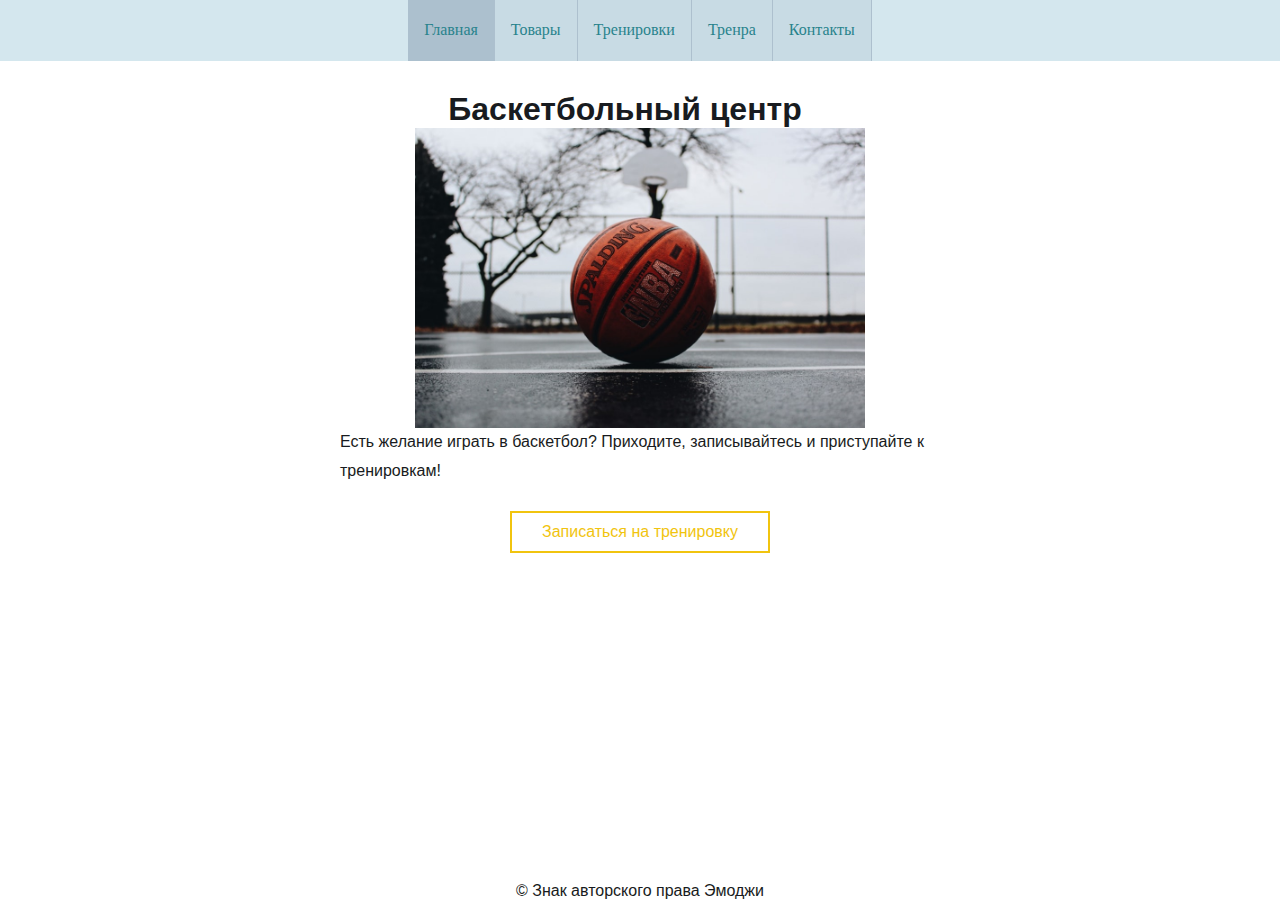
==== CMS/lab1/index.html @ e29beef2 "asp 2" ====
<!DOCTYPE html>
<html lang="en">
  <head>
    <meta charset="UTF-8" />
    <meta http-equiv="X-UA-Compatible" content="IE=edge" />
    <title>Document</title>
    <link href="styles/index.css" rel="stylesheet" type="text/css" media="screen" />
  </head>
  <body>
    <div class="header">
      <nav class="two">
        <ul>
          <li class="active"><a href="#">Главная</a></li>
          <li><a href="products.html">Товары</a></li>
          <li><a href="trains.html">Тренировки</a></li>
          <li><a href="coachers.html">Тренра</a></li>
          <li><a href="contacts.html">Контакты </a></li>
        </ul>
      </nav>
    </div>

    <div class="main-content">
      <div class="container">
        <h1 class="main-header">Баскетбольный центр</h1>
        <img class="main-image" src="./images/main-image.jpeg" alt="Basketball photo">
        <p class="main-text">
            Есть желание играть в баскетбол? Приходите, записывайтесь и приступайте к тренировкам!
        </p>
        <a href="trains.html" class="double-border-button">Записаться на тренировку</a>
      </div>
    </div>

    <footer>
        © Знак авторского права Эмоджи
    </footer>
  </body>
</html>
---- CMS/lab1/styles/index.css ----
body {
	margin: 0;
	padding: 0;
	background: #FFFFFF;
	font-family: Arial, Helvetica, sans-serif;
	font-size: 16px;
	color: #181B20;
    display: flex;
    flex-direction: column;
    height: 100%;
}
html{
  height: 100%;
}


h1 {
	font-size: 2em;
}

h2 {
	font-size: 2.4em;
}

h3 {
	font-size: 1.6em;
}

p, ul, ol {
	margin-top: 0;
	line-height: 180%;
}

ul, ol {
}

a {
	text-decoration: none;
	color: #9C9A9A;
}

a:hover {
	text-decoration: underline;
}

img.border {
	border: 6px solid #EEE7DF;
}

img.alignleft {
	float: left;
	margin-right: 25px;
}

img.alignright {
	float: right;
}

img.aligncenter {
	margin: 0px auto;
}

@import url(https://fonts.googleapis.com/css?family=Lora);
body {margin:0;}
h2 {
  font-family: monospace;
  color: #606060;
}
ul {
  list-style: none; 
  margin: 0 auto;
}
a {
  text-decoration: none;
  font-family: 'Lora', serif;
  transition: .5s linear;
}
i {
  margin-right: 10px;
}
nav {
  display: flex;
  margin: 0 auto;
}

.two ul {
  overflow: hidden;
  padding: 0;
}
.two li {
  float: left;
}
.two a {
  display: block;
  padding: 1em;
  border-right: 1px solid #ADC0CE;
  background: rgba(173, 192, 206, .3);
  color: #29838C;
}
.two a:hover {background: #ADC0CE}

.active {
    background: #ADC0CE
}

.header{
  background: #D4E7EE;
    width: 100%;
    flex: 0 0 auto;
    display: flex;
    justify-content: center;
    align-items: center;
}

.header-name{
    display: flex;
    justify-content: center;
}

.main-content{
    /* 1 flex-grow, 0 flex-shrink, auto flex-basis */
    flex: 1 0 auto;
    display: flex;
    flex-direction: column;
 }
 footer{
  /* 0 flex-grow, 0 flex-shrink, auto flex-basis */
  flex: 0 0 auto;
  margin: 0 auto;
  width: 100%;
  display: flex;
  justify-content: center;
  align-items:center
}

 .container{
     display: flex;
     justify-content: center;
     align-items: center;
     flex-direction: column;
 }

.main-header{
    margin: 30px 30px 0px 0px;
}

 .main-text{
     max-width: 600px;
 }

 .main-image{
    max-width: 600px;
    max-height: 300px;
 }

 .double-border-button {
    text-decoration: none;
    display: inline-block;
    margin: 10px 20px;
    padding: 10px 30px;
    position: relative;
    border: 2px solid #f1c40f;
    color: #f1c40f;
    font-family: 'Montserrat', sans-serif;
    transition: .4s;
  }
  .double-border-button:after {
    content: "";
    position: absolute;
    top: 0;
    left: 0;
    right: 0;
    bottom: 0;
    width: 100%;
    height: 100%;
    margin: auto;
    border: 2px solid rgba(0, 0, 0, 0);
    transition: .4s;
  }
  .double-border-button:hover:after {
    border-color: #f1c40f;
    width: calc(100% - 10px);
    height: calc(100% + 10px);
  }
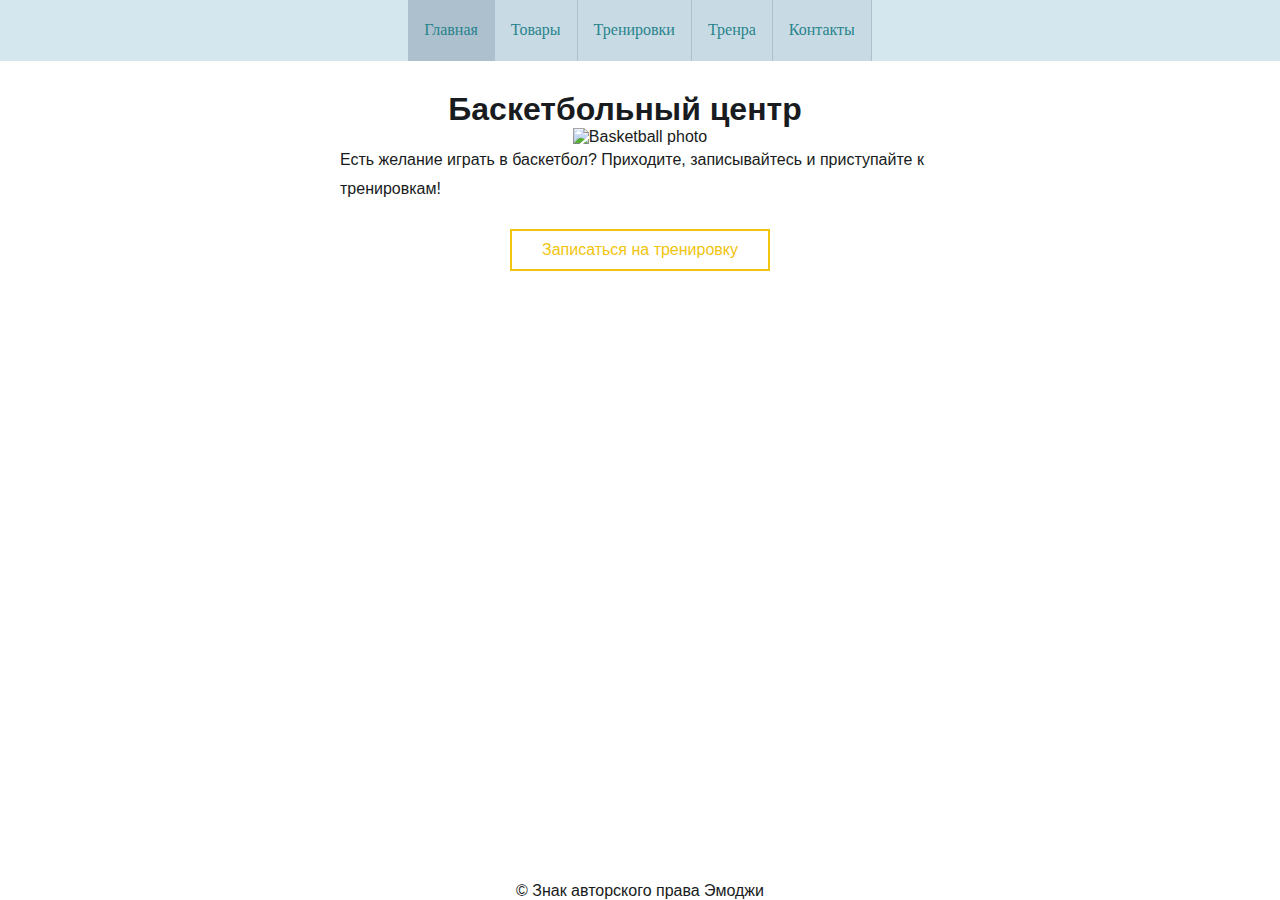
==== commit 66b5beb2: "sd" ====
--- a/CMS/lab1/index.html
+++ b/CMS/lab1/index.html
@@ -22,7 +22,7 @@
     <div class="main-content">
       <div class="container">
         <h1 class="main-header">Баскетбольный центр</h1>
-        <img class="main-image" src="./images/main-image.jpeg" alt="Basketball photo">
+        <img class="main-image" src="http://basket:8080/wp-content/uploads/2021/09/main-image.jpeg" alt="Basketball photo">
         <p class="main-text">
             Есть желание играть в баскетбол? Приходите, записывайтесь и приступайте к тренировкам!
         </p>
